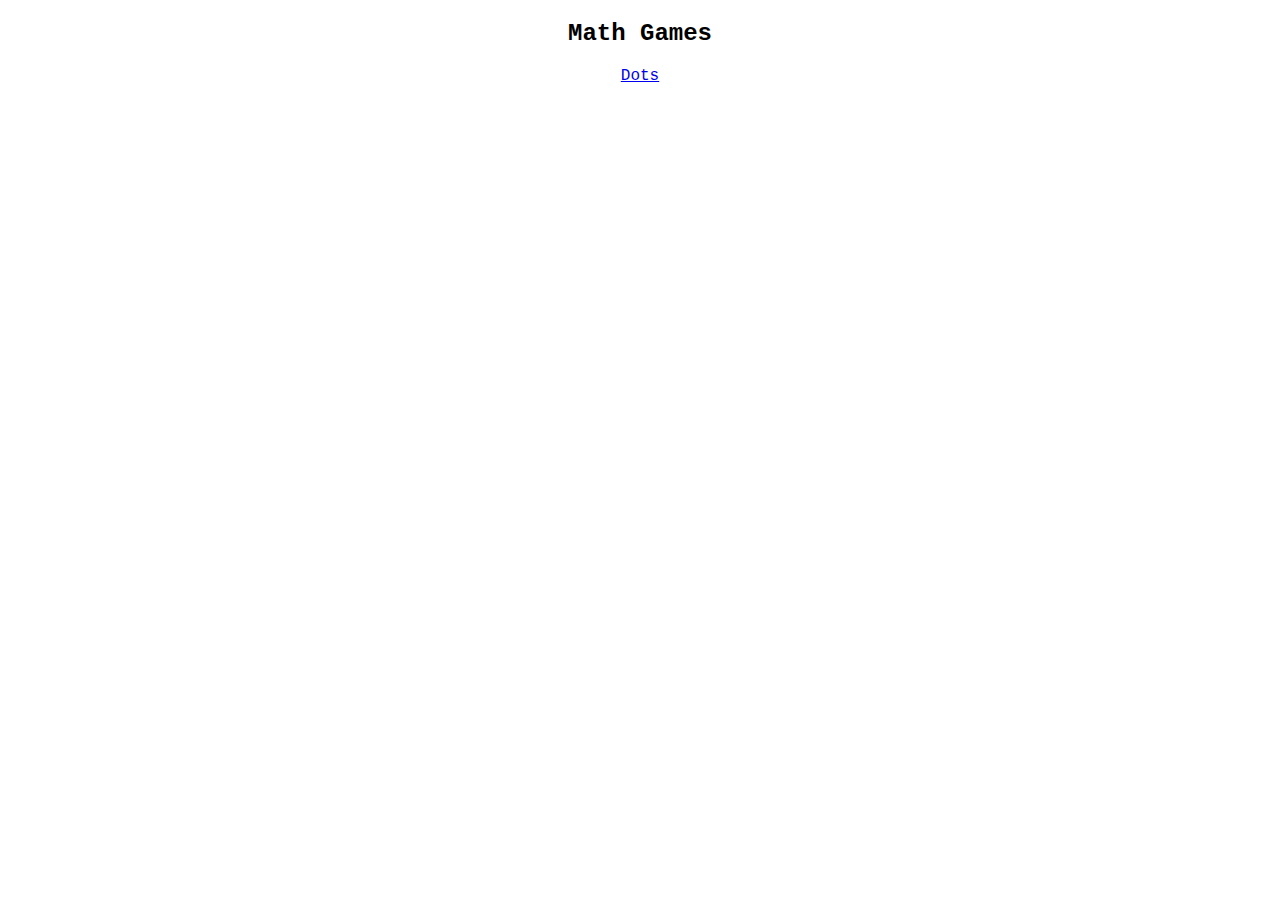
==== index.html @ 69f68211 "create page" ====
<!DOCTYPE html>
<html>
<head>
    <style>
    h2{
        font-family: "Lucida Console", "Courier New", monospace;
        text-align: center;
      }
    p{
        font-family: "Lucida Console", "Courier New", monospace;
        text-align: center;
    }
    </style>
<title>Math Games</title>
</head>
<body>

<h2>Math Games</h1>
    <p><a href="/dots/index.html">Dots</a></p> 
</body>
</html>
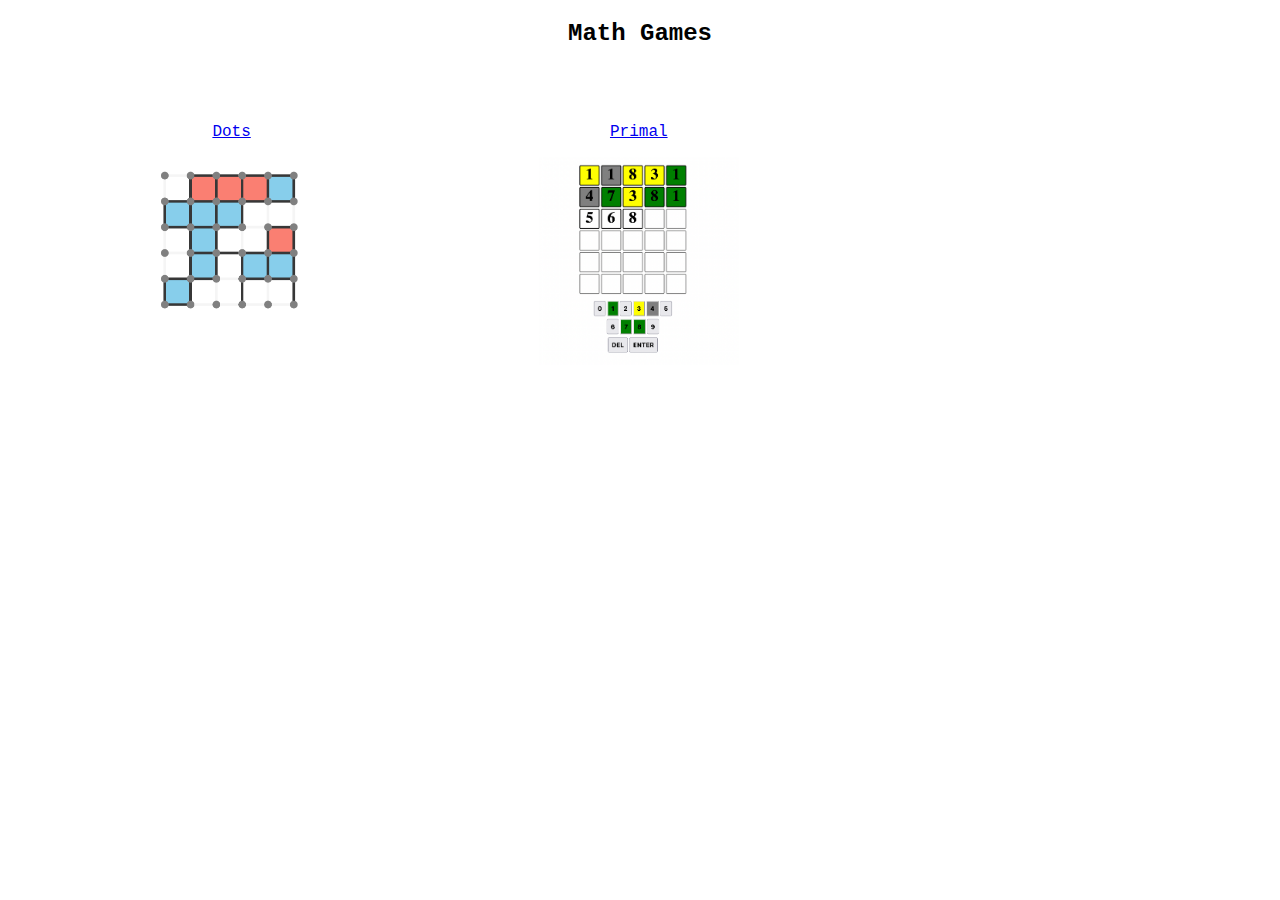
==== commit 0c1d9a25: "add thumbnails" ====
--- a/index.html
+++ b/index.html
@@ -1,21 +1,22 @@
 <!DOCTYPE html>
 <html>
 <head>
-    <style>
-    h2{
-        font-family: "Lucida Console", "Courier New", monospace;
-        text-align: center;
-      }
-    p{
-        font-family: "Lucida Console", "Courier New", monospace;
-        text-align: center;
-    }
-    </style>
+    <link rel="stylesheet" href="style.css">
 <title>Math Games</title>
 </head>
 <body>
 
 <h2>Math Games</h1>
-    <p><a href="/dots/index.html">Dots</a></p> 
+
+<div class = "thumbnail-container">
+    <div class="thumbnail">
+        <p><a href="https://jimmy-mendez.github.io/Math-Games/dots/dots.html">Dots</a></p> 
+        <a href="https://jimmy-mendez.github.io/Math-Games/dots/dots.html"><img src="thumbnails/dots.png" alt="dots" class = "image"></a>
+    </div>
+    <div class="thumbnail">
+        <p><a href="https://jimmy-mendez.github.io/Primal/">Primal</a></p> 
+        <a href="https://jimmy-mendez.github.io/Primal/"><img src="thumbnails/primal.png" alt="primal" class = "image"></a>
+    </div>
+</span>
 </body>
 </html> 
--- a/style.css
+++ b/style.css
@@ -0,0 +1,20 @@
+h2{
+    font-family: "Lucida Console", "Courier New", monospace;
+    text-align: center;
+  }
+p{
+    font-family: "Lucida Console", "Courier New", monospace;
+}
+.image{
+    width:200px;
+}
+.thumbnail-container {
+    padding: 20px;
+}
+.thumbnail{
+    width: 30%;
+    text-align: center;
+    padding: 20px;
+    float: left;
+}
+
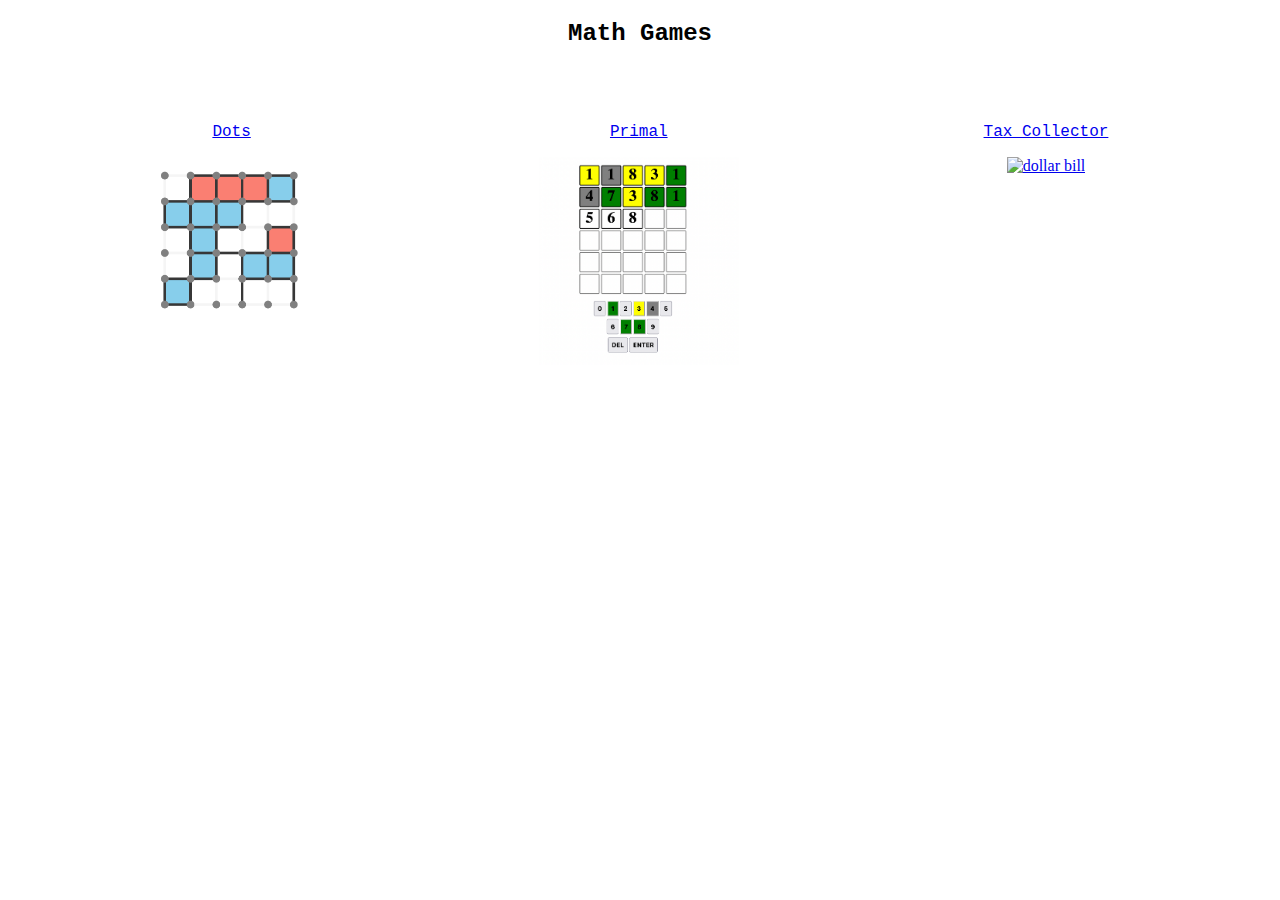
==== commit d416784c: "add tax collector" ====
--- a/index.html
+++ b/index.html
@@ -17,6 +17,10 @@
         <p><a href="https://jimmy-mendez.github.io/Primal/">Primal</a></p> 
         <a href="https://jimmy-mendez.github.io/Primal/"><img src="thumbnails/primal.png" alt="primal" class = "image"></a>
     </div>
+    <div class="thumbnail">
+        <p><a href="https://jimmy-mendez.github.io/Math-Games/tax-collector/taxes.html">Tax Collector</a></p> 
+        <a href="https://jimmy-mendez.github.io/Math-Games/tax-collector/taxes.html"><img src="thumbnails/dollar.png" alt="dollar bill" class = "image"></a>
+    </div>
 </span>
 </body>
 </html> 
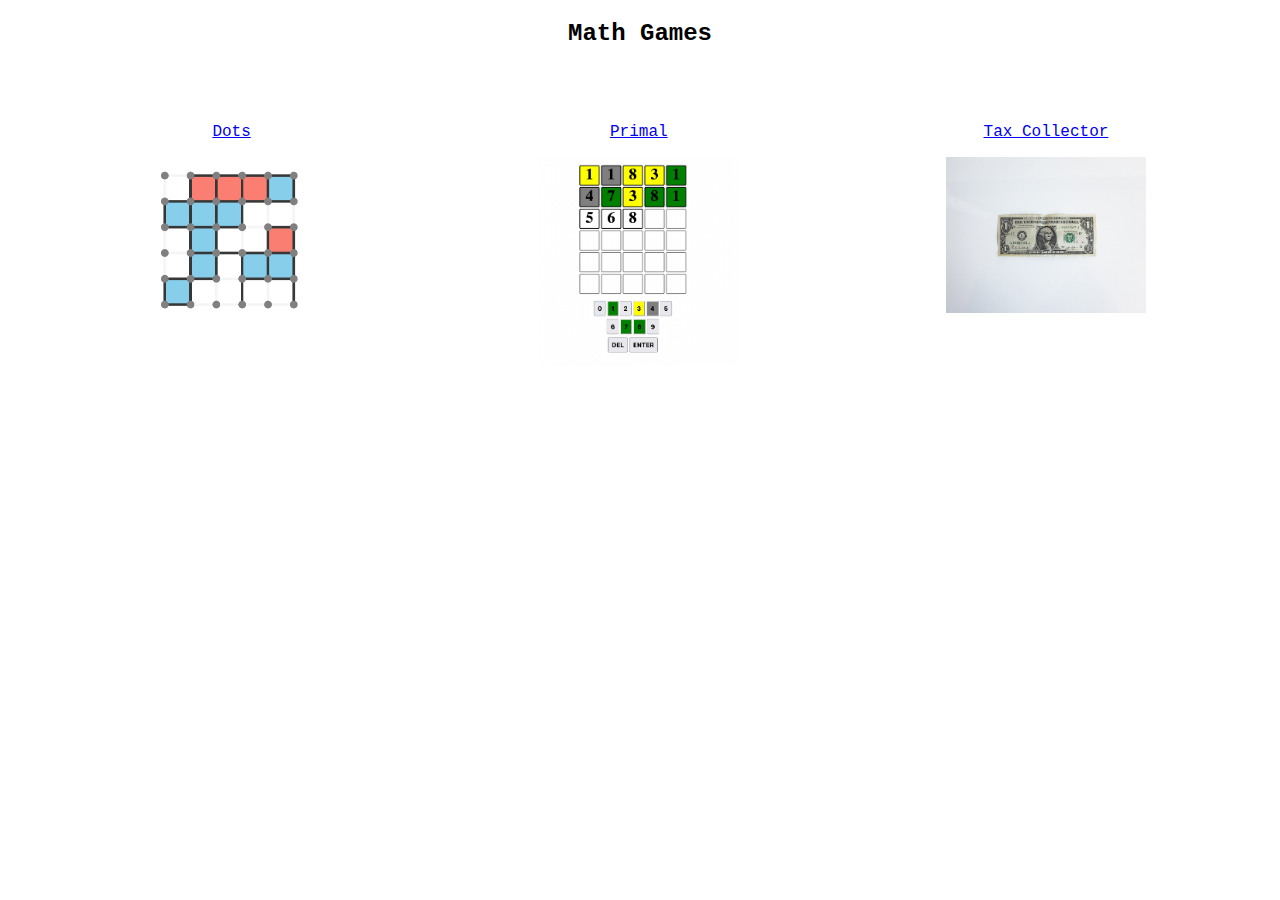
==== commit 560ffe68: "update thumbnail" ====
--- a/index.html
+++ b/index.html
@@ -19,7 +19,7 @@
     </div>
     <div class="thumbnail">
         <p><a href="https://jimmy-mendez.github.io/Math-Games/tax-collector/taxes.html">Tax Collector</a></p> 
-        <a href="https://jimmy-mendez.github.io/Math-Games/tax-collector/taxes.html"><img src="thumbnails/dollar.png" alt="dollar bill" class = "image"></a>
+        <a href="https://jimmy-mendez.github.io/Math-Games/tax-collector/taxes.html"><img src="thumbnails/dollar.jpg" alt="dollar bill" class = "image"></a>
     </div>
 </span>
 </body>
